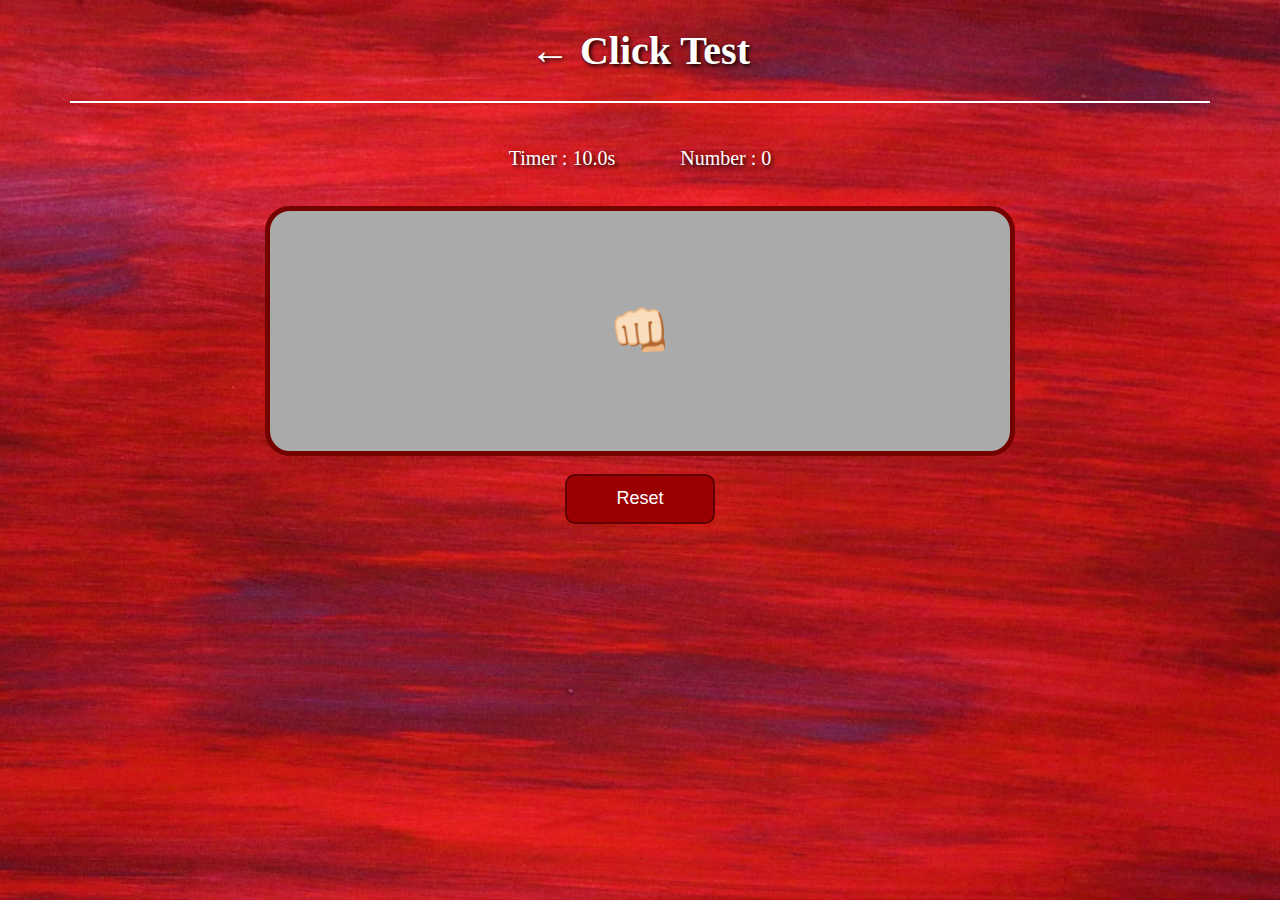
==== src/index.html @ fef663b7 "sources" ====
<!DOCTYPE html>
<html lang="en-US">
<head>
    <title>Click Test | PouletEnSlip</title>
    <meta charset="UTF-8">
    <meta name="viewport" content="width=device-width, user-scalable=no">
    <meta name="robots" content="noindex, nofollow">
    <link rel="stylesheet" href="style.css">
</head>
<body>
    <h1><a href="../">&#x2190;</a> Click Test</h1>
    <HR width="90%" color="white"><br><br>
    <div id="info">Timer : 10.0s&nbsp;&nbsp;&nbsp;&nbsp;&nbsp;&nbsp;&nbsp;&nbsp;&nbsp;&nbsp;&nbsp;&nbsp;&nbsp;Number : 0</div><br><br>
    <button type="button" id="clicker">👊🏻</button><br><br>
    <input onClick="window.location.href=window.location.href" value="Reset" type="reset" class="bouton"><br><br><br>
    <div id="cps"></div>
    <script src="script.js"></script>
</body>
</html>
---- src/style.css ----
html {
	background-image: url(./bg.jpg);
	background-position: center;
	background-size: cover;
	background-attachment: fixed;
	text-align: center;
	color: #fff;
}

h1 {
	font-size: 40px;
	text-shadow: 2px 2px 4px black;
}

a {
	color: #fff;
	text-decoration: none;
}

a:hover {
	color: rgb(175, 175, 175);
}

#info {
	font-size: 20px;
	text-shadow: 2px 2px 4px black;
}

#clicker {
	height: 250px;
	width: 750px;
	font-size: 50px;
	border-radius: 25px;
	border: 5px solid #750000;
	background-color: #aaa;
	transition: 0.1s;
	cursor: pointer;
}

#clicker:hover {
	border: 3px solid #750000;
	background-color: #AA5050;
}

#clicker:active {
	font-size: 60px;
}

#cps {
	font-size: 25px;
	font-weight: bold;
	height: 50px;
	min-height: 50px;
	text-shadow: 2px 2px 4px black;
}

.bouton {
	background-color: #9b0000;
	border: 2px solid #610000;
	border-radius: 10px;
	color: #fff;
	text-align: center;
	width: 150px;
	height: 50px;
	font-size: 18px;
	transition: 0.1s;
	cursor: pointer;
}

.bouton:hover {
	background-color: #b63636;
}

@media only screen and (max-width: 1000px) {
	#clicker {
		height: 200px;
		width: 100%;
	}
	h1 {
		font-size: 30px;
	}
}
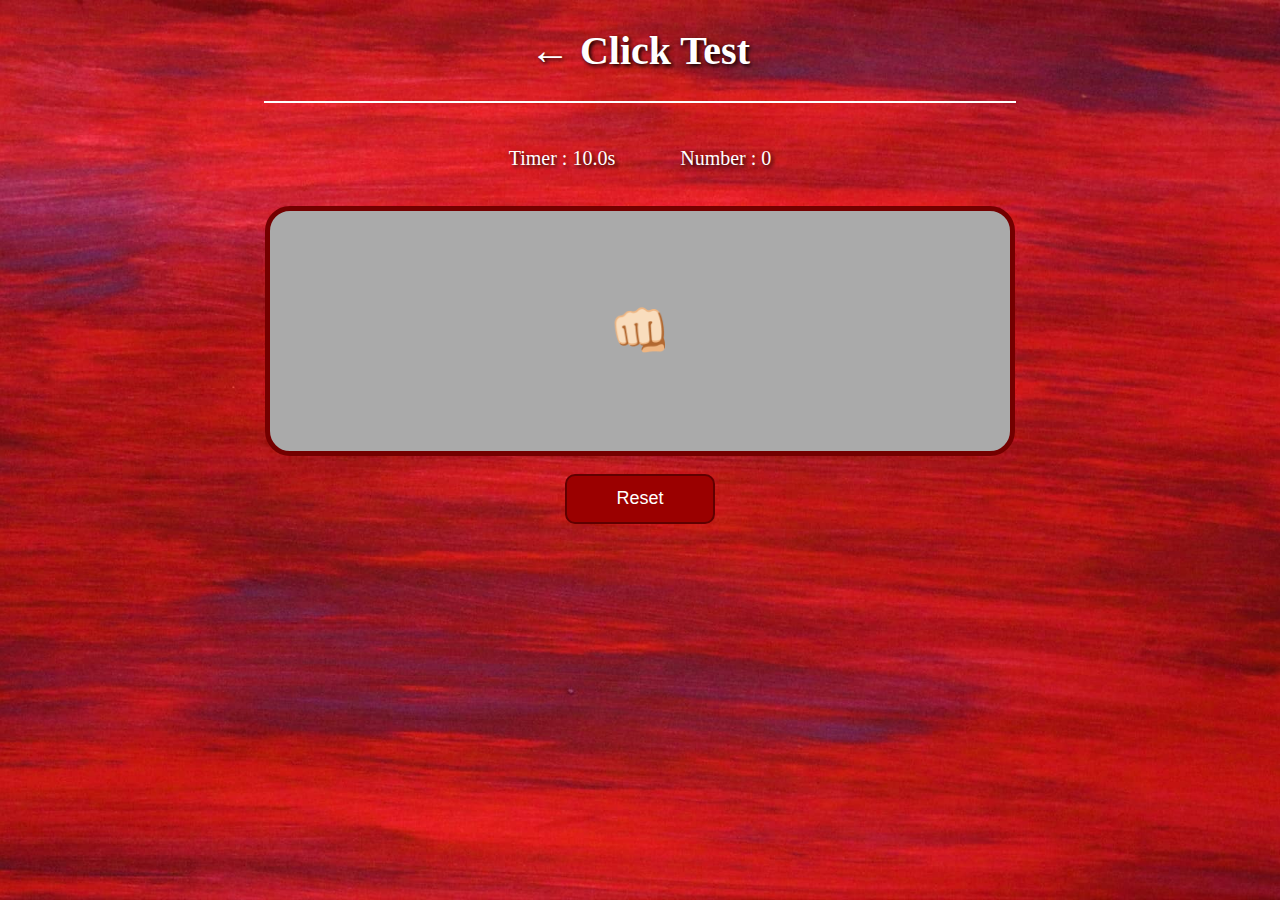
==== commit 1fabd163: "Update index.html" ====
--- a/src/index.html
+++ b/src/index.html
@@ -9,7 +9,7 @@
 </head>
 <body>
     <h1><a href="../">&#x2190;</a> Click Test</h1>
-    <HR width="90%" color="white"><br><br>
+    <HR width="750px" color="white"><br><br>
     <div id="info">Timer : 10.0s&nbsp;&nbsp;&nbsp;&nbsp;&nbsp;&nbsp;&nbsp;&nbsp;&nbsp;&nbsp;&nbsp;&nbsp;&nbsp;Number : 0</div><br><br>
     <button type="button" id="clicker">👊🏻</button><br><br>
     <input onClick="window.location.href=window.location.href" value="Reset" type="reset" class="bouton"><br><br><br>
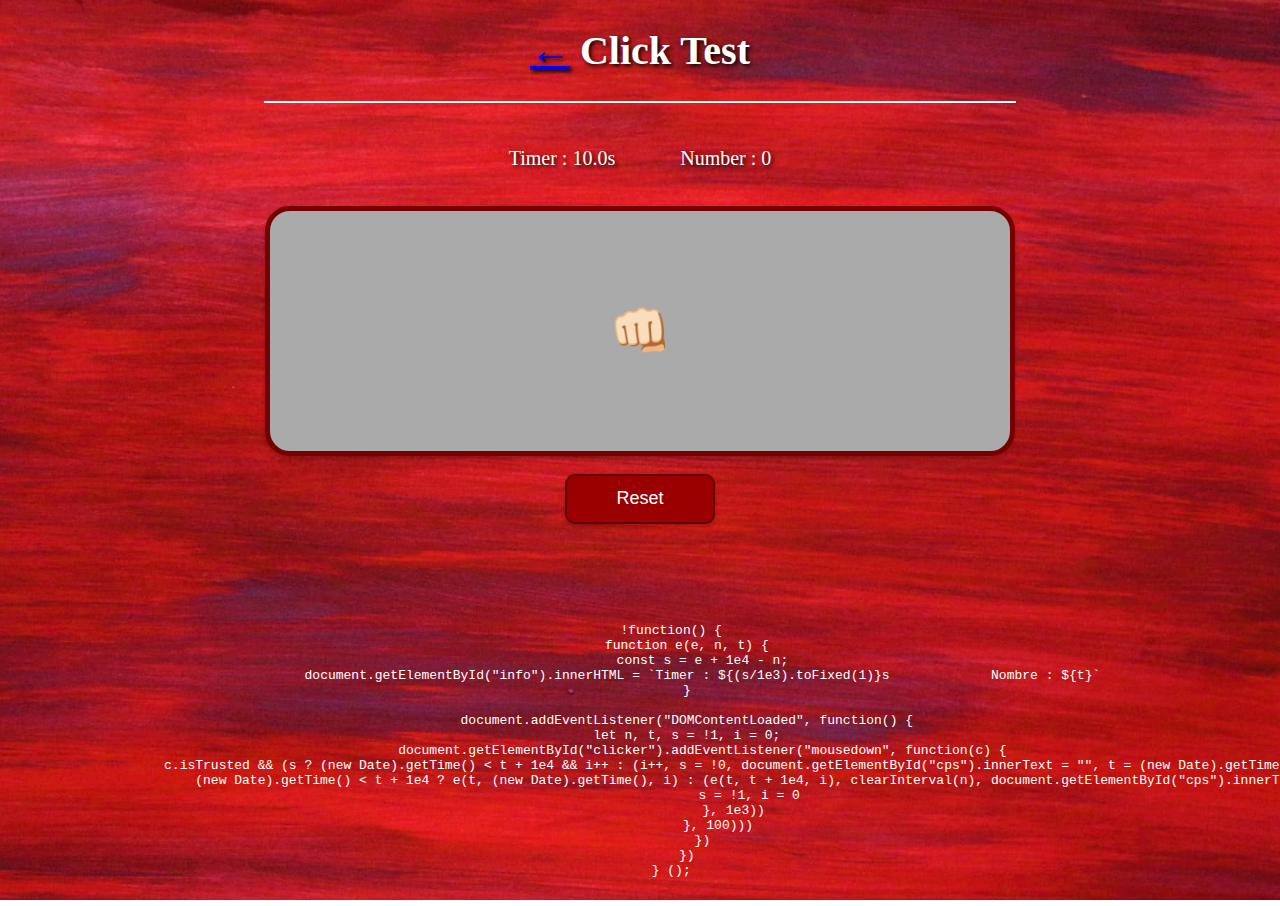
==== commit 22e95b07: "Update index.html" ====
--- a/src/index.html
+++ b/src/index.html
@@ -6,14 +6,37 @@
     <meta name="viewport" content="width=device-width, user-scalable=no">
     <meta name="robots" content="noindex, nofollow">
     <link rel="stylesheet" href="style.css">
+    <link rel="stylesheet" href="atom-one-dark.min.css">
 </head>
 <body>
-    <h1><a href="../">&#x2190;</a> Click Test</h1>
+    <h1><a href="../../">&#x2190;</a> Click Test</h1>
     <HR width="750px" color="white"><br><br>
     <div id="info">Timer : 10.0s&nbsp;&nbsp;&nbsp;&nbsp;&nbsp;&nbsp;&nbsp;&nbsp;&nbsp;&nbsp;&nbsp;&nbsp;&nbsp;Number : 0</div><br><br>
     <button type="button" id="clicker">👊🏻</button><br><br>
     <input onClick="window.location.href=window.location.href" value="Reset" type="reset" class="bouton"><br><br><br>
     <div id="cps"></div>
+    <pre><code>	!function() {
+            function e(e, n, t) {
+                const s = e + 1e4 - n;
+                document.getElementById("info").innerHTML = `Timer : ${(s/1e3).toFixed(1)}s&nbsp;&nbsp;&nbsp;&nbsp;&nbsp;&nbsp;&nbsp;&nbsp;&nbsp;&nbsp;&nbsp;&nbsp;&nbsp;Nombre : ${t}`
+            }
+
+            document.addEventListener("DOMContentLoaded", function() {
+            let n, t, s = !1, i = 0;
+                document.getElementById("clicker").addEventListener("mousedown", function(c) {
+                    c.isTrusted && (s ? (new Date).getTime() &lt; t + 1e4 && i++ : (i++, s = !0, document.getElementById("cps").innerText = "", t = (new Date).getTime(), n = setInterval(function() {
+                        (new Date).getTime() &lt; t + 1e4 ? e(t, (new Date).getTime(), i) : (e(t, t + 1e4, i), clearInterval(n), document.getElementById("cps").innerText = `${(i/10).toFixed(1)} CPS !`, setTimeout(function() {
+                            s = !1, i = 0
+                        }, 1e3))
+                    }, 100)))
+                })
+            })
+        } ();
+    </code></pre>
     <script src="script.js"></script>
+    <script src="highlight.min.js"></script>
+    <script src="highlightjs-line-numbers.js"></script>
+    <script>hljs.highlightAll();</script>
+    <script>hljs.initLineNumbersOnLoad();</script>
 </body>
 </html>
--- a/src/style.css
+++ b/src/style.css
@@ -5,25 +5,35 @@
 	background-attachment: fixed;
 	text-align: center;
 	color: #fff;
+	scrollbar-color: #f00 #333;
+}
+
+::-webkit-scrollbar {
+	width: 10px;
+	height: 10px;
+}
+
+::-webkit-scrollbar-track {
+	background: #333;
+}
+
+::-webkit-scrollbar-thumb {
+	background: #f00;
+}
+
+::-webkit-scrollbar-thumb:hover {
+	background: #f55;
 }
 
 h1 {
 	font-size: 40px;
-	text-shadow: 2px 2px 4px black;
-}
-
-a {
-	color: #fff;
-	text-decoration: none;
-}
-
-a:hover {
-	color: rgb(175, 175, 175);
+	text-shadow: 2px 2px 4px #000;
 }
 
 #info {
 	font-size: 20px;
-	text-shadow: 2px 2px 4px black;
+	text-shadow: 2px 2px 4px #000;
+	text-align: center;
 }
 
 #clicker {
@@ -32,14 +42,15 @@
 	font-size: 50px;
 	border-radius: 25px;
 	border: 5px solid #750000;
-	background-color: #aaa;
+	background: #aaa;
+	box-shadow: 0 2px 4px 0 rgba(0,0,0,.2);
+	cursor: pointer;
 	transition: 0.1s;
-	cursor: pointer;
 }
 
 #clicker:hover {
 	border: 3px solid #750000;
-	background-color: #AA5050;
+	background: #AA5050;
 }
 
 #clicker:active {
@@ -51,32 +62,36 @@
 	font-weight: bold;
 	height: 50px;
 	min-height: 50px;
-	text-shadow: 2px 2px 4px black;
+	text-shadow: 2px 2px 4px #000;
 }
 
 .bouton {
-	background-color: #9b0000;
+	background: #9b0000;
 	border: 2px solid #610000;
 	border-radius: 10px;
-	color: #fff;
+	color: white;
 	text-align: center;
 	width: 150px;
 	height: 50px;
 	font-size: 18px;
+	box-shadow: 0 2px 4px 0 rgba(0,0,0,.2);
+	cursor: pointer;
 	transition: 0.1s;
-	cursor: pointer;
 }
 
 .bouton:hover {
-	background-color: #b63636;
+	background: #b63636;
 }
 
 @media only screen and (max-width: 1000px) {
 	#clicker {
 		height: 200px;
-		width: 100%;
+		width: 95%;
 	}
 	h1 {
 		font-size: 30px;
 	}
+	hr {
+		width: 95%;
+	}
 }
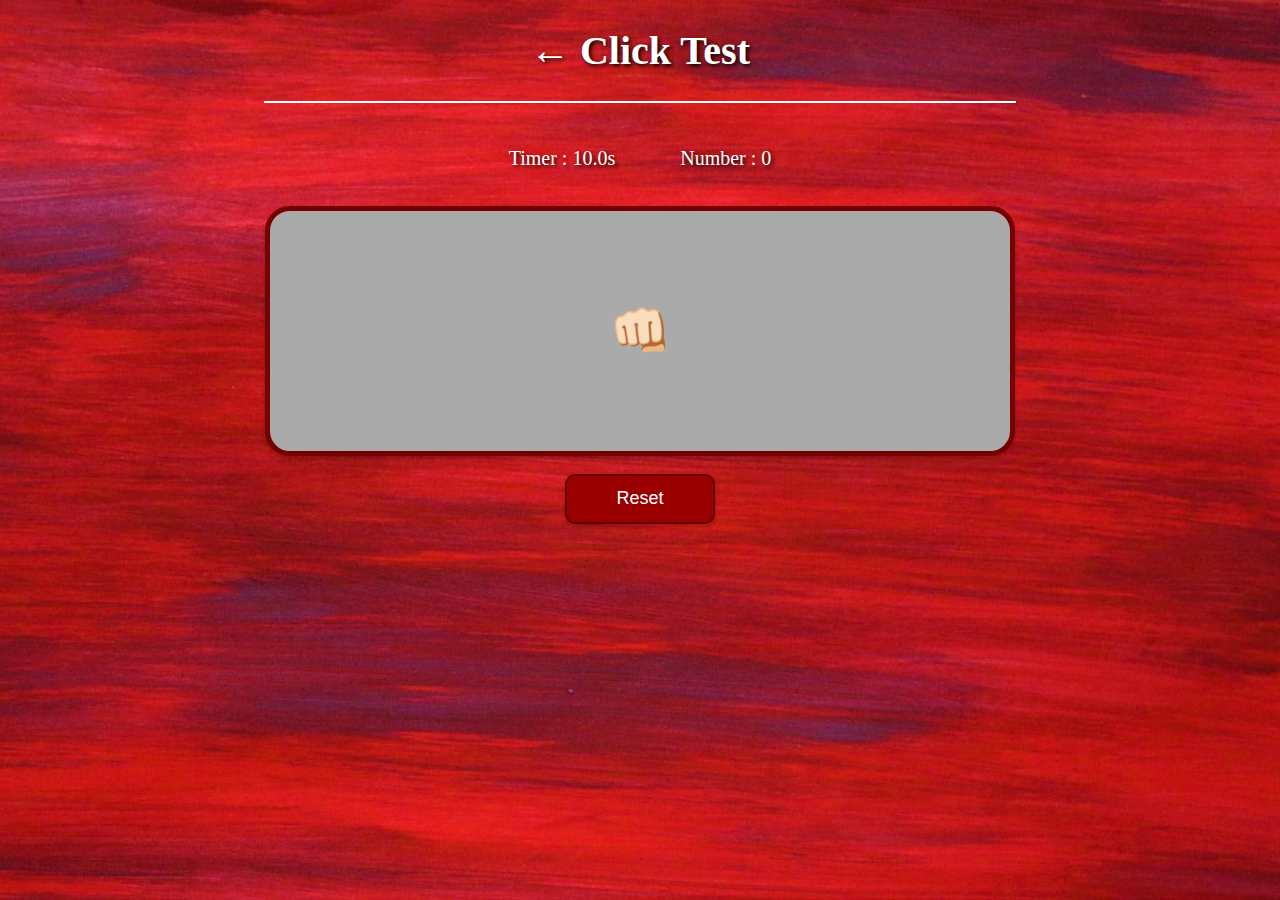
==== commit 5ad1518a: "Update index.html" ====
--- a/src/index.html
+++ b/src/index.html
@@ -6,37 +6,14 @@
     <meta name="viewport" content="width=device-width, user-scalable=no">
     <meta name="robots" content="noindex, nofollow">
     <link rel="stylesheet" href="style.css">
-    <link rel="stylesheet" href="atom-one-dark.min.css">
 </head>
 <body>
-    <h1><a href="../../">&#x2190;</a> Click Test</h1>
+    <h1><a href="../">&#x2190;</a> Click Test</h1>
     <HR width="750px" color="white"><br><br>
     <div id="info">Timer : 10.0s&nbsp;&nbsp;&nbsp;&nbsp;&nbsp;&nbsp;&nbsp;&nbsp;&nbsp;&nbsp;&nbsp;&nbsp;&nbsp;Number : 0</div><br><br>
     <button type="button" id="clicker">👊🏻</button><br><br>
     <input onClick="window.location.href=window.location.href" value="Reset" type="reset" class="bouton"><br><br><br>
     <div id="cps"></div>
-    <pre><code>	!function() {
-            function e(e, n, t) {
-                const s = e + 1e4 - n;
-                document.getElementById("info").innerHTML = `Timer : ${(s/1e3).toFixed(1)}s&nbsp;&nbsp;&nbsp;&nbsp;&nbsp;&nbsp;&nbsp;&nbsp;&nbsp;&nbsp;&nbsp;&nbsp;&nbsp;Nombre : ${t}`
-            }
-
-            document.addEventListener("DOMContentLoaded", function() {
-            let n, t, s = !1, i = 0;
-                document.getElementById("clicker").addEventListener("mousedown", function(c) {
-                    c.isTrusted && (s ? (new Date).getTime() &lt; t + 1e4 && i++ : (i++, s = !0, document.getElementById("cps").innerText = "", t = (new Date).getTime(), n = setInterval(function() {
-                        (new Date).getTime() &lt; t + 1e4 ? e(t, (new Date).getTime(), i) : (e(t, t + 1e4, i), clearInterval(n), document.getElementById("cps").innerText = `${(i/10).toFixed(1)} CPS !`, setTimeout(function() {
-                            s = !1, i = 0
-                        }, 1e3))
-                    }, 100)))
-                })
-            })
-        } ();
-    </code></pre>
     <script src="script.js"></script>
-    <script src="highlight.min.js"></script>
-    <script src="highlightjs-line-numbers.js"></script>
-    <script>hljs.highlightAll();</script>
-    <script>hljs.initLineNumbersOnLoad();</script>
 </body>
 </html>
--- a/src/style.css
+++ b/src/style.css
@@ -28,6 +28,15 @@
 h1 {
 	font-size: 40px;
 	text-shadow: 2px 2px 4px #000;
+}
+
+a {
+	text-decoration: none;
+	color: #fff;
+}
+
+a:hover {
+	color: rgb(175, 175, 175);
 }
 
 #info {
